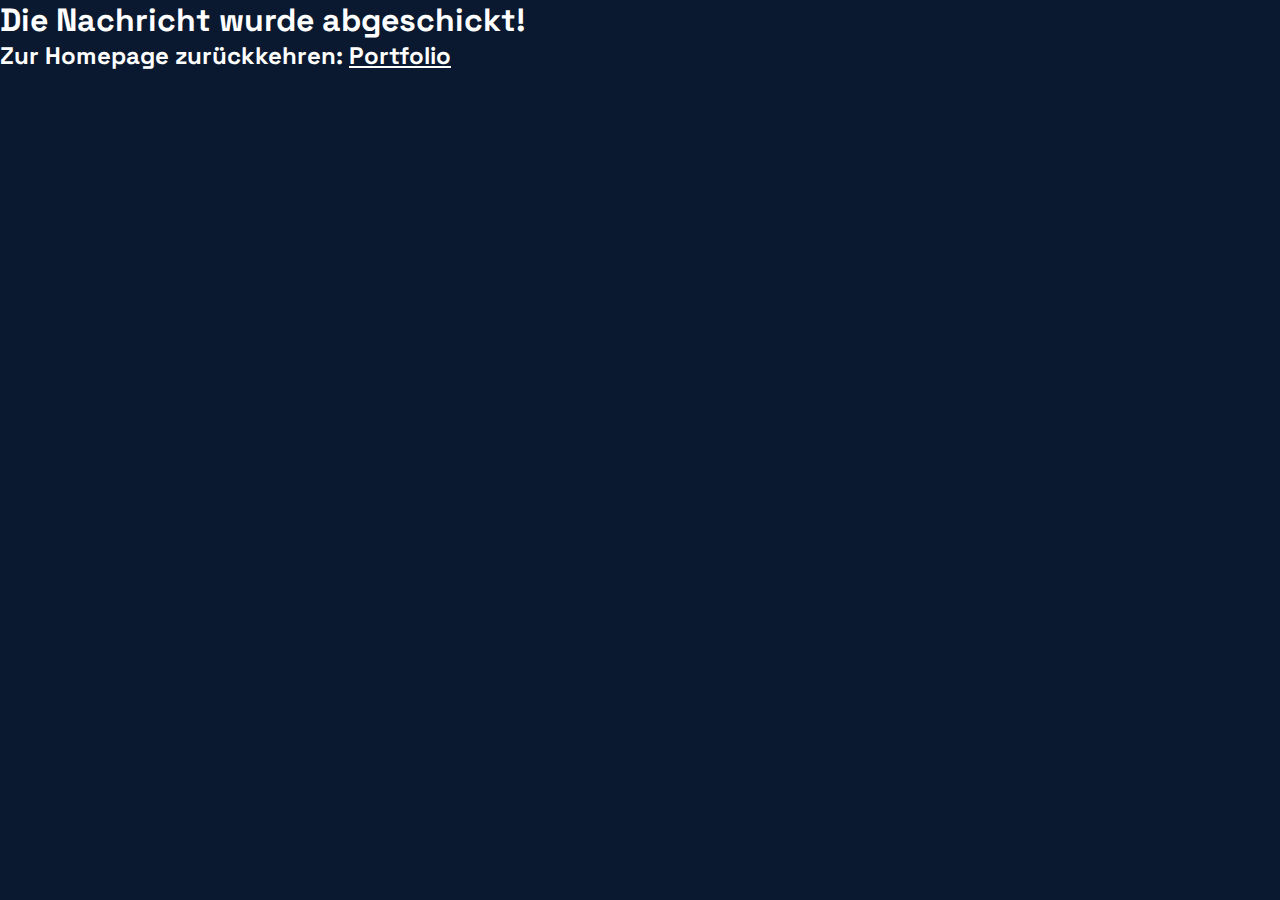
==== thanks.html @ a7ac5281 "thank you page verändert" ====
<!DOCTYPE html>
<html lang="en">
<meta charset="UTF-8">
<title>Page Title</title>
<meta name="viewport" content="width=device-width,initial-scale=1">
<link rel="stylesheet" href="style.css">
<body>
<h1>Die Nachricht wurde abgeschickt!</h1>
<h2>Zur Homepage zurückkehren: <a href="https://kristian13245.github.io./">Portfolio</a></h2>

</body>
</html>
---- style.css ----
@import url('https://fonts.googleapis.com/css2?family=Space+Grotesk:wght@400;700&display=swap');


:root {
    --bg-color: #0A192F;
    --first-color: rgba(255, 255, 255, 1);
    --secondary-color: rgba(255, 255, 255, .5);
    --cta-color: orange;
    overflow-x: hidden;
}


* {
    font-family: 'Space Grotesk', sans-serif;
    box-sizing: inherit;
    scroll-behavior: smooth;
    padding: 0px;
    margin: 0px;
    color: var(--first-color);
}

html {
    background-color: var(--bg-color);
}



.header {
    position: fixed;
    width: 100%;
    background-color: var(--bg-color);
}


.header_content {
    font-size: 1.5rem;
    display: flex;
    flex-direction: row;
    justify-content: space-between;
    align-items: center;
    padding: 1rem 5rem;
    list-style: none;
}


.header_links {
    display: flex;
    list-style: none;
}

.link {
    padding: 0.8rem 2rem;
}


.header li a:hover {
    color: var(--cta-color);
    transition-duration: 0.3s;
    transition-timing-function: ease;
    transition-delay: 0s;
    transition-property: color;
}

.section {
    display: flex;
    align-items: center;
    flex-direction: column;
    background-color: var(--bg-color);
    max-width: 1500px;
    margin-left: auto;
    margin-right: auto;
    padding-top: 4.5rem;
}

.section:nth-child(2) {
    background: red;
}

#home {
    height: 100vh;
    align-items: center;
    justify-content: center;
    flex-direction: column;
    background-color: var(--bg-color);
}

.name {
    font-size: 6rem;
    overflow: hidden;
    border-right: .15em solid var(--cta-color);
    /* The typwriter cursor */
    white-space: nowrap;
    /* Keeps the content on a single line */
    /* Gives that scrolling effect as the typing happens */
    letter-spacing: .15em;
    /* Adjust as needed */
    animation:
        typing 2.5s steps(30, end),
        blink-caret 1s step-end infinite;
}

@keyframes typing {
    from {
        width: 0
    }

    to {
        width: 100%
    }
}

/* The typewriter cursor effect */
@keyframes blink-caret {

    from,
    to {
        border-color: transparent
    }

    50% {
        border-color: var(--cta-color)
    }
}

#home h2 {
    font-size: 4rem;
    color: var(--secondary-color);
}

#home p {
    color: var(--cta-color);
}

.headline {
    font-size: 3rem;
    color: white;
    margin-bottom: 5rem;
}

h1.gradient span {
    background: linear-gradient(0deg, rgba(255, 0, 255, 0) 0%, rgba(255, 0, 255, 0) 16%, var(--cta-color) 16%, var(--cta-color) 41%, rgba(255, 0, 255, 0) 41%);
}

h1.padding span {
    padding: 0 0.5em 0 0.1em;
    box-decoration-break: clone;
    -webkit-box-decoration-break: clone;
}

#link-about {
    height: 100vh;
}

#about {
    display: flex;
    align-items: center;
    justify-content: center;
    max-width: 80%;

}

.about_detail {
    display: flex;
    justify-content: center;
    flex-direction: column;
    align-items: start;
    gap: 2rem;
}

.description {
    color: var(--secondary-color);
    font-size: 1.2rem;
}

.skills{
    font-size: 2.5rem;
}

.skills i{
    padding: 0.8rem;
}


.skills i:hover{
    color: var(--cta-color);
    transform: scale(1.3);
    transition-duration: 0.5s;
    transition-timing-function: ease;
    transition-delay: 0s;
}

#projects {
    display: flex;
    justify-content: center;
    flex-wrap: wrap;
}

.project-card {
    max-width: 40%;
    margin: 2rem;
    display: flex;
    flex-direction: column;

    box-shadow: rgba(0, 0, 0, 0.25) 0px 54px 55px, rgba(0, 0, 0, 0.12) 0px -12px 30px, rgba(0, 0, 0, 0.12) 0px 4px 6px, rgba(0, 0, 0, 0.17) 0px 12px 13px, rgba(0, 0, 0, 0.09) 0px -3px 5px;
}

.project-title {
    font-size: 2rem;
    font-weight: bold;
    color: var(--first-color);
    text-align: center;
    padding-top: 1rem;
}

.project-description {
    font-size: 1.5rem;
    color: var(--secondary-color);
    text-align: center;
    padding: 1rem;
}






.button {
    padding: 12px 20px;
    color: var(--bg-color);
    font-size: 1.5rem;
    font-weight: bold;
    background-color: var(--cta-color);
    border: 2px solid var(--cta-color);
    border-radius: 50px;
    transition: all .3s ease;
    cursor: pointer;
}

/* When moving the mouse over the submit button, add a darker green color */
.button:hover {
    background-color: transparent;
    color: var(--first-color);
}

.form-input {
    border-radius: 10px;
    color: var(--bg-color);
    font-size: 1.2rem;
    font-weight: bolder;
    width: 100%;
    /* Full width */
    padding: 12px;
    /* Some padding */
    border: 1px solid #ccc;
    /* Gray border */
    box-sizing: border-box;
    /* Make sure that padding and width stays in place */
    margin-top: 6px;
    /* Add a top margin */
    margin-bottom: 16px;
    /* Bottom margin */
    resize: vertical
        /* Allow the user to vertically resize the textarea (not horizontally) */

}

/* Add a background color and some padding around the form */
.container {
    border-radius: 5px;
    padding: 20px;
    box-shadow: rgba(0, 0, 0, 0.25) 0px 54px 55px, rgba(0, 0, 0, 0.12) 0px -12px 30px, rgba(0, 0, 0, 0.12) 0px 4px 6px, rgba(0, 0, 0, 0.17) 0px 12px 13px, rgba(0, 0, 0, 0.09) 0px -3px 5px;

}


.footer {
    border-top: solid 1px;
    border-color: var(--cta-color);
    background-color: var(--bg-color);
    display: flex;
    padding: 2rem;
    margin-top: 3rem;
    flex-direction: row;
    justify-content: space-around;
}

.socials {
    display: flex;
    flex-direction: row;
    gap: 2rem;
    font-size: 1.5rem;
}

.socials i:hover {
    color: var(--cta-color);
    transition-duration: 0.3s;
    transition-timing-function: ease;
    transition-delay: 0s;
    transition-property: color;
}

/*
.sun {
    position: absolute;
    width: 150px;
    height: 150px;
    border-radius: 50%;
    background-color: rgb(254, 242, 131);
    box-shadow: 0 0 50px rgba(255, 239, 100, 0.6), 0 0 100px rgb(255, 239, 100);
  }
  */
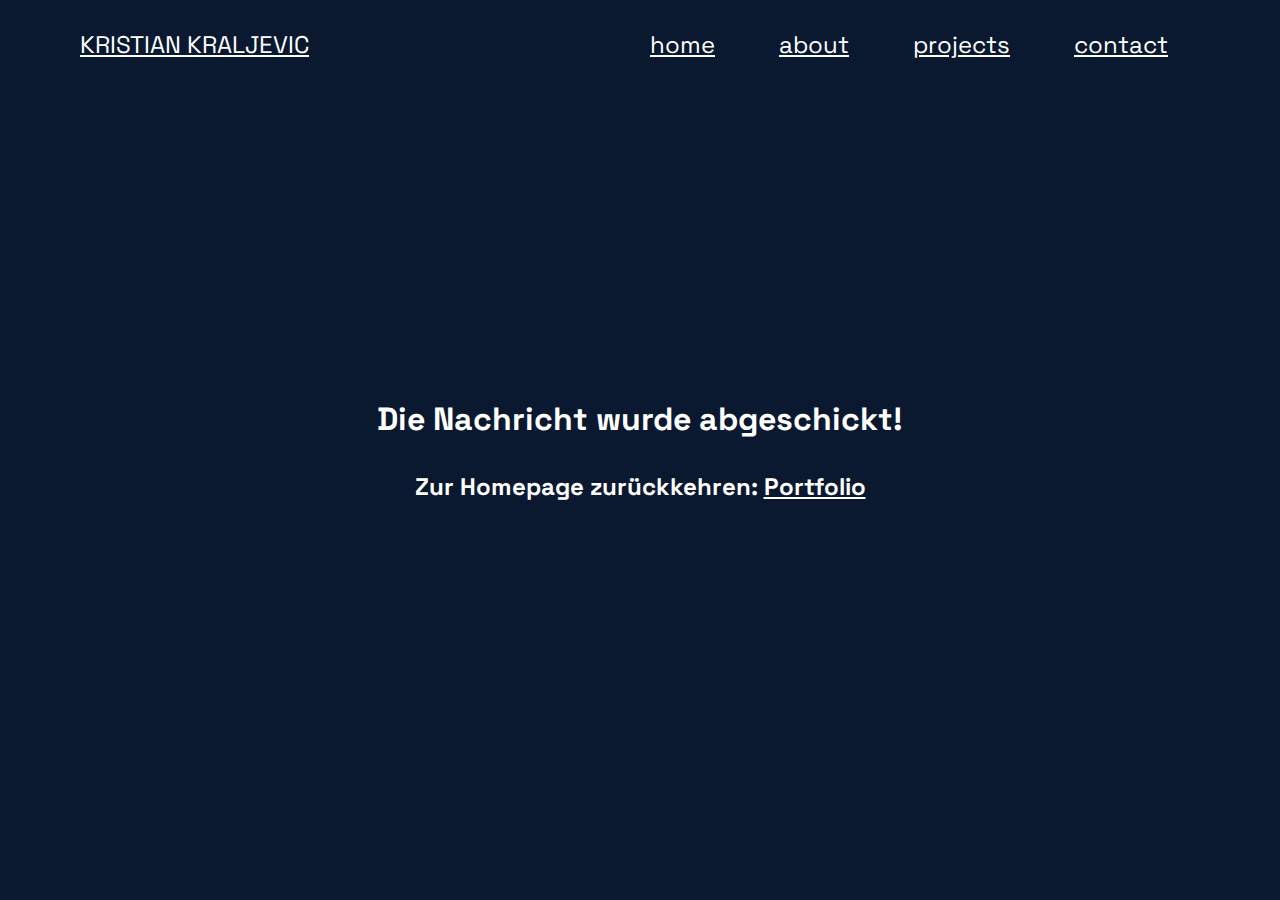
==== commit 438ab21f: "thanks website fertig" ====
--- a/thanks.html
+++ b/thanks.html
@@ -4,9 +4,29 @@
 <title>Page Title</title>
 <meta name="viewport" content="width=device-width,initial-scale=1">
 <link rel="stylesheet" href="style.css">
+
 <body>
-<h1>Die Nachricht wurde abgeschickt!</h1>
-<h2>Zur Homepage zurückkehren: <a href="https://kristian13245.github.io./">Portfolio</a></h2>
+    <header class="header">
+        <div class="header_content">
+            <div class="header_name">
+                <li><a href="#home">KRISTIAN KRALJEVIC</a></li>
+            </div>
+            <ul class="header_links">
+                <li class="link"><a href="#home">home</a></li>
+                <li class="link"><a href="#link-about">about</a></li>
+                <li class="link"><a href="#link-projects">projects</a></li>
+                <li class="link"><a href="#contact">contact</a></li>
+            </ul>
+        </div>
+    </header>
+
+    <div class="thanks">
+        <h1>Die Nachricht wurde abgeschickt!</h1>
+        <h2>Zur Homepage zurückkehren: <a href="https://kristian13245.github.io/">Portfolio</a></h2>
+    </div>
+
+
 
 </body>
+
 </html>--- a/style.css
+++ b/style.css
@@ -23,43 +23,44 @@
     background-color: var(--bg-color);
 }
 
-
-
-.header {
-    position: fixed;
-    width: 100%;
-    background-color: var(--bg-color);
-}
-
-
-.header_content {
-    font-size: 1.5rem;
-    display: flex;
-    flex-direction: row;
-    justify-content: space-between;
-    align-items: center;
-    padding: 1rem 5rem;
-    list-style: none;
-}
-
-
-.header_links {
-    display: flex;
-    list-style: none;
-}
-
-.link {
-    padding: 0.8rem 2rem;
-}
-
-
-.header li a:hover {
+a:hover{
     color: var(--cta-color);
     transition-duration: 0.3s;
     transition-timing-function: ease;
     transition-delay: 0s;
     transition-property: color;
 }
+
+
+
+.header {
+    position: fixed;
+    width: 100%;
+    background-color: var(--bg-color);
+}
+
+
+.header_content {
+    font-size: 1.5rem;
+    display: flex;
+    flex-direction: row;
+    justify-content: space-between;
+    align-items: center;
+    padding: 1rem 5rem;
+    list-style: none;
+}
+
+
+.header_links {
+    display: flex;
+    list-style: none;
+}
+
+.link {
+    padding: 0.8rem 2rem;
+}
+
+
 
 .section {
     display: flex;
@@ -299,6 +300,18 @@
     transition-property: color;
 }
 
+.thanks{
+    height: 100vh;
+    width: auto;
+    display: flex;
+    align-items: center;
+    justify-content: center;
+    flex-direction: column;
+    margin-left: 2em;
+    margin-right: 2em;
+    gap: 2rem;
+}
+
 /*
 .sun {
     position: absolute;
